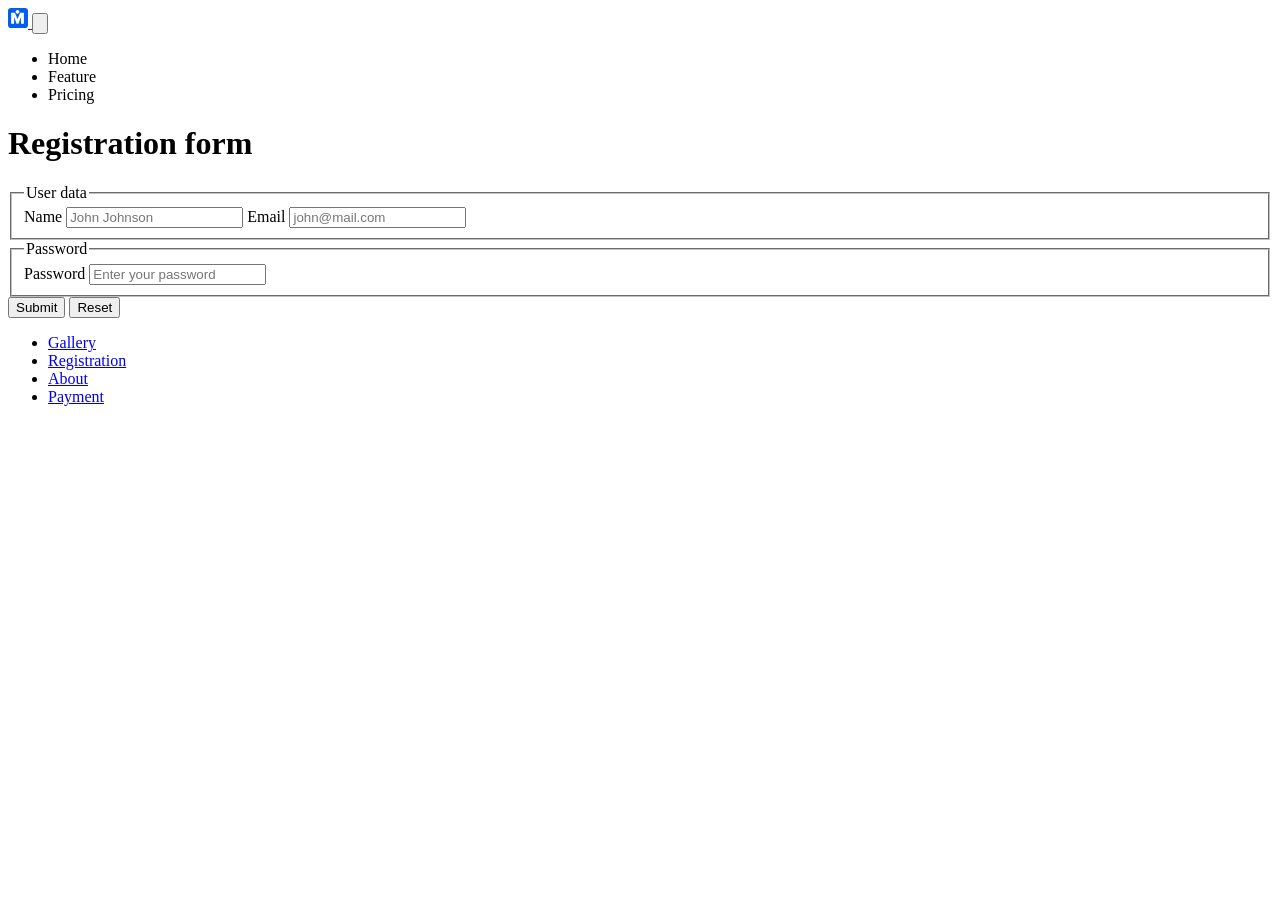
==== form.html @ c0aec475 "Разметка страницы формы" ====
<!DOCTYPE html>
<html lang="en">

<head>
    <meta charset="UTF-8">
    <meta name="viewport" content="width=device-width, initial-scale=1.0">
    <title>Форма регистрации</title>
</head>

<body>
<header>
    <a href="">
        <img src="images/Subtract.svg" alt="Логотип metting">
    </a>
    <button>
        <img src="#" alt="">
    </button>

    <nav>
        <ul>
            <li><a href="#"></a>Home</li>
            <li><a href="#"></a>Feature</li>
            <li><a href="#"></a>Pricing</li>
        </ul>
    </nav>
</header>
<main>
    <h1>Registration form</h1>
    <form action="#">
        <fieldset>
            <legend>User data</legend>
            <label for="">Name</label>
            <input type="text" id="name" name="name" placeholder="John Johnson" required>
            <label for="email">Email</label>
            <input type="email" id="email" name="email" placeholder="john@mail.com" required>
        </fieldset>
        <fieldset>
            <legend>Password</legend>
            <label for="password">Password</label>
            <input type="password" id="password" name="password" placeholder="Enter your password" required>
        </fieldset>
        <button type="submit">Submit</button>
        <button type="reset">Reset</button>
    </form>
</main>
    <footer>
        <nav>
            <ul>
                <li><a href="#">Gallery</a></li>
                <li><a href="#">Registration</a></li>
                <li><a href="#features">About</a></li>
                <li><a href="#utility">Payment</a></li>
            </ul>
        </nav>

    </footer>
</body>

</html>
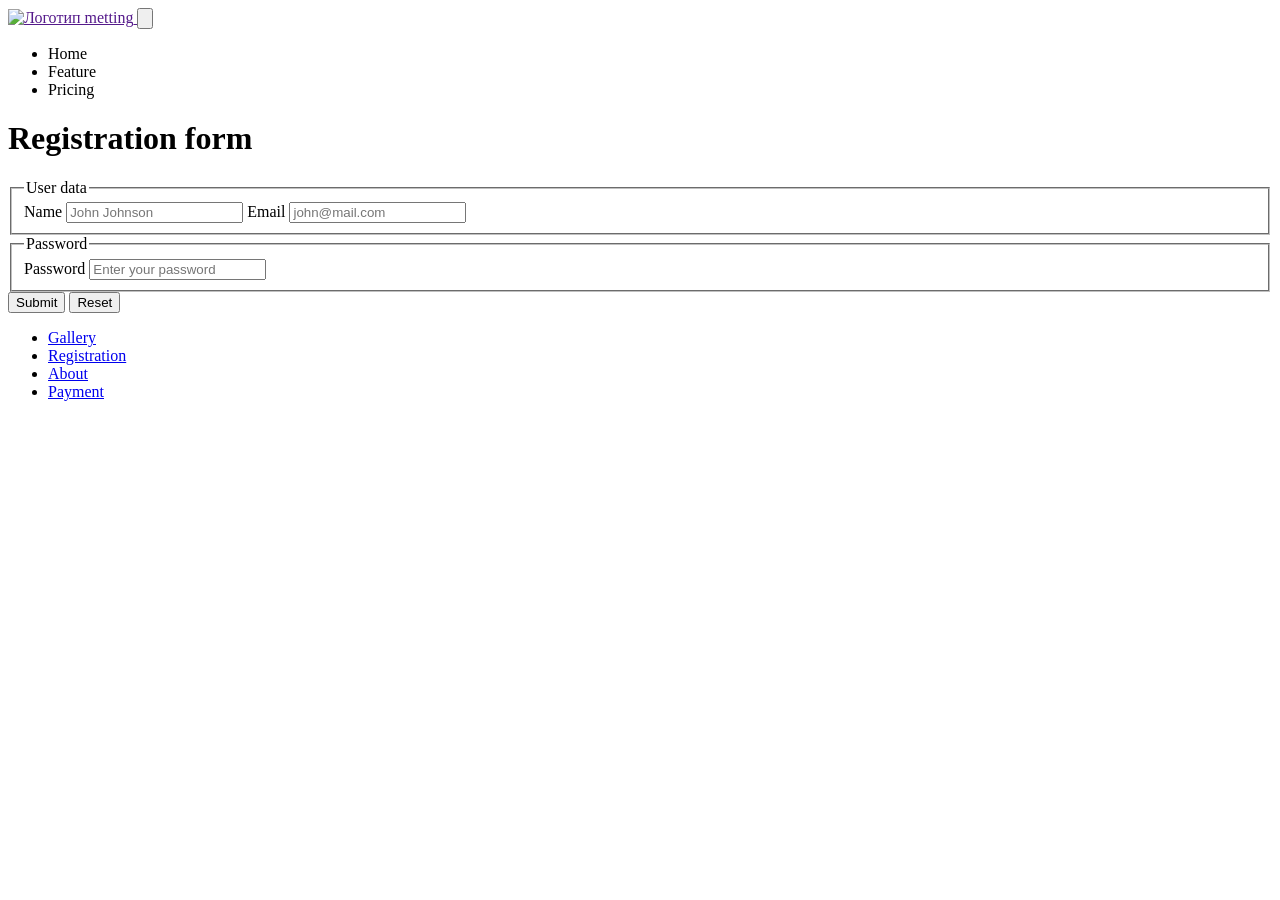
==== commit dd200ece: "Подключение шрифтов, ресетера, таблиц стилей, настройка кастомных переменных" ====
--- a/form.html
+++ b/form.html
@@ -26,6 +26,7 @@
 </header>
 <main>
     <h1>Registration form</h1>
+    <!--Форма регистрации-->
     <form action="#">
         <fieldset>
             <legend>User data</legend>
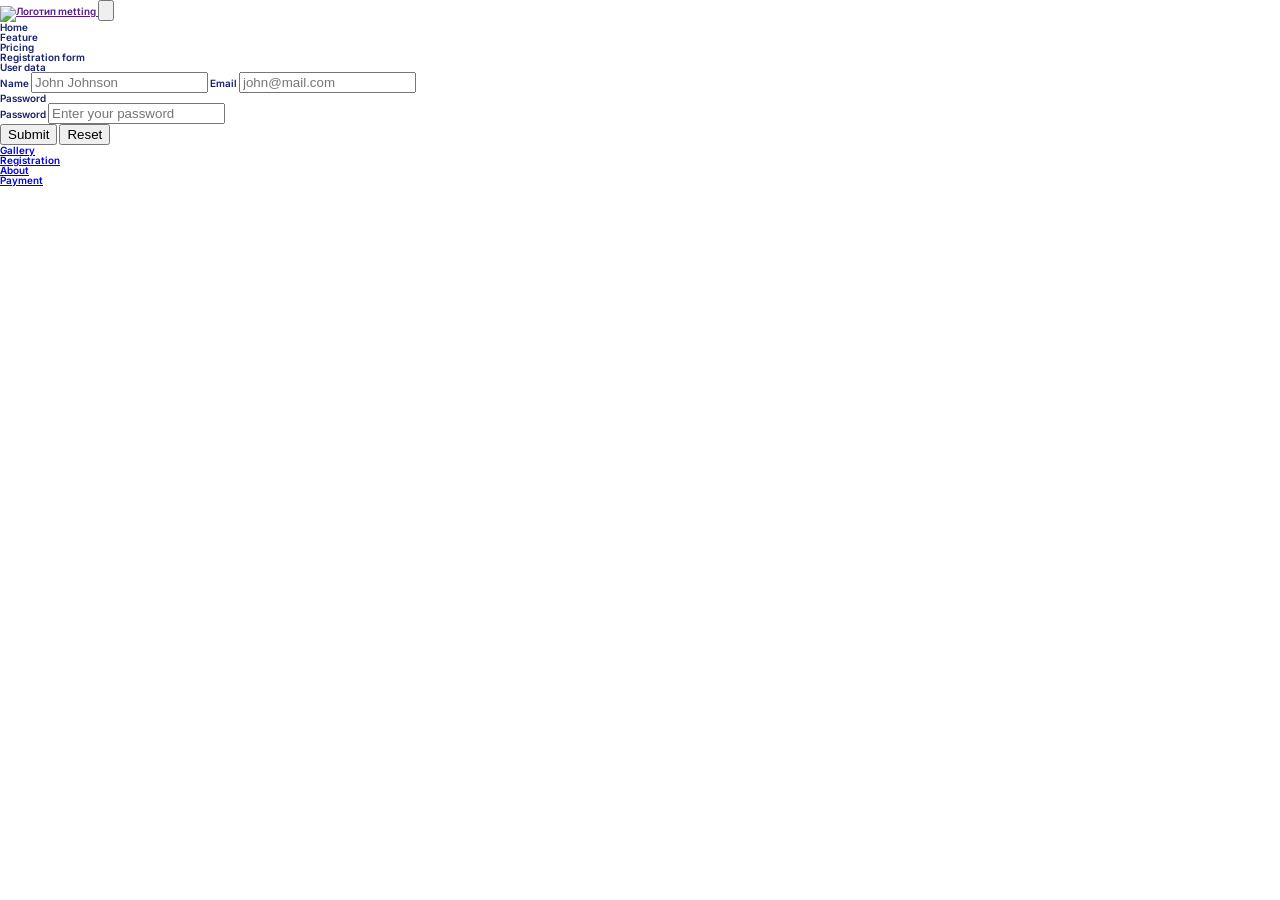
==== commit fd9470b0: "Подключение свойств для других страниц" ====
--- a/form.html
+++ b/form.html
@@ -5,6 +5,8 @@
     <meta charset="UTF-8">
     <meta name="viewport" content="width=device-width, initial-scale=1.0">
     <title>Форма регистрации</title>
+    <link rel="stylesheet" href="styles/reset.css">
+    <link rel="stylesheet" href="styles/main.css">
 </head>
 
 <body>
--- a/styles/main.css
+++ b/styles/main.css
@@ -0,0 +1,43 @@
+@font-face {
+    font-family: 'Inter';
+    font-style: normal;
+    font-weight: 400;
+    src: url('../fonts/Inter_18pt-Regular.ttf') format('ttf');
+}
+
+@font-face {
+    font-family: 'Inter';
+    font-style: normal;
+    font-weight: 600;
+    src: url('../fonts/Inter_18pt-SemiBold.ttf');
+}
+
+@font-face {
+    font-family: 'Inter';
+    font-style: normal;
+    font-weight: 700;
+    src: url('../fonts/Inter_18pt-Bold.ttf');
+}
+
+
+:root {
+    font-size: 62.5%;
+    --color-text-primary: #18216D;
+    --color-bg-light: #F5F5F5;
+    --color-button: #00ECD0;
+
+    --font-family-base: 'Inter', 'Arial', sans-serif;
+    --font-weight-regular: 400
+    --font-weight-semibold: 600
+    --font-weight-bold: 700
+}
+
+h1 {
+    color: var(--color-text-primary);
+}
+
+body {
+    background-color: var (--color-bg-light);
+    color: var(--color-text-primary);
+    font-family: var(--font-family-base);
+}
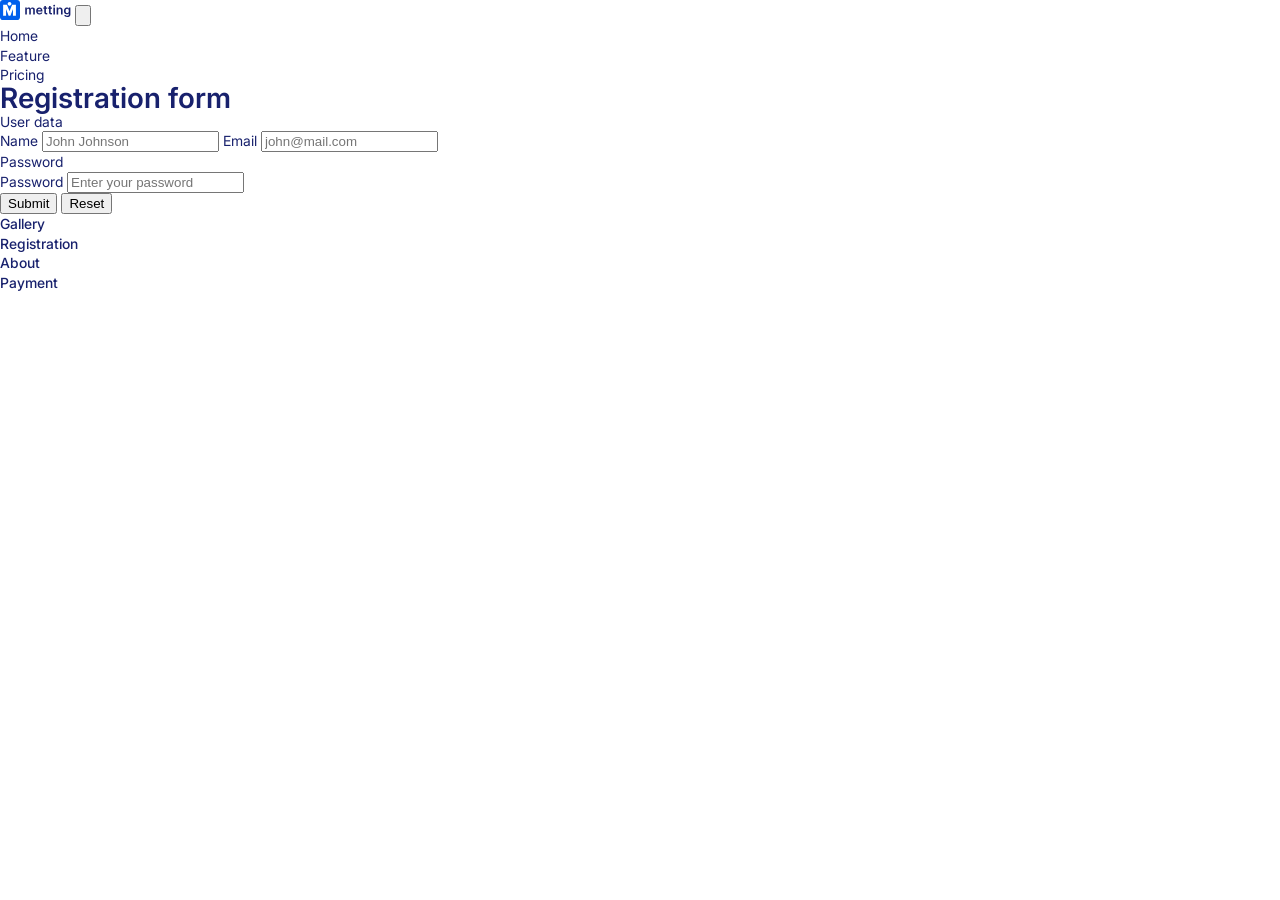
==== commit 9dad4c7e: "Настройка элементов страницы" ====
--- a/form.html
+++ b/form.html
@@ -12,7 +12,7 @@
 <body>
 <header>
     <a href="">
-        <img src="images/Subtract.svg" alt="Логотип metting">
+        <img src="images/logo.svg" alt="Логотип metting">
     </a>
     <button>
         <img src="#" alt="">
@@ -49,8 +49,8 @@
     <footer>
         <nav>
             <ul>
-                <li><a href="#">Gallery</a></li>
-                <li><a href="#">Registration</a></li>
+                <li><a href="gallery.html">Gallery</a></li>
+                <li><a href="form.html">Registration</a></li>
                 <li><a href="#features">About</a></li>
                 <li><a href="#utility">Payment</a></li>
             </ul>
--- a/styles/main.css
+++ b/styles/main.css
@@ -2,7 +2,14 @@
     font-family: 'Inter';
     font-style: normal;
     font-weight: 400;
-    src: url('../fonts/Inter_18pt-Regular.ttf') format('ttf');
+    src: url('../fonts/Inter_18pt-Regular.ttf');
+}
+
+@font-face {
+    font-family: 'Inter';
+    font-style: normal;
+    font-weight: 500;
+    src: url('../fonts/Inter_18pt-Medium.ttf');
 }
 
 @font-face {
@@ -12,24 +19,18 @@
     src: url('../fonts/Inter_18pt-SemiBold.ttf');
 }
 
-@font-face {
-    font-family: 'Inter';
-    font-style: normal;
-    font-weight: 700;
-    src: url('../fonts/Inter_18pt-Bold.ttf');
-}
-
 
 :root {
     font-size: 62.5%;
     --color-text-primary: #18216D;
+    --color-text-secondary: rgba(24, 33, 109, 0.6);
     --color-bg-light: #F5F5F5;
     --color-button: #00ECD0;
 
     --font-family-base: 'Inter', 'Arial', sans-serif;
-    --font-weight-regular: 400
-    --font-weight-semibold: 600
-    --font-weight-bold: 700
+    --font-weight-regular: 400;
+    --font-weight-medium: 500;
+    --font-weight-semibold: 600;
 }
 
 h1 {
@@ -40,4 +41,54 @@
     background-color: var (--color-bg-light);
     color: var(--color-text-primary);
     font-family: var(--font-family-base);
+    font-size: 1.4rem;
+    line-height: 1.4;
+    font-weight: var(--font-weight-regular);
+    letter-spacing: 0rem;
+}
+
+h1, 
+h2, 
+h3 {
+    font-weight: var(--font-weight-semibold);
+}
+
+h1 {
+    font-size: 2.8rem;
+    line-height: 2.7rem;
+    letter-spacing: 0rem;
+}
+
+h2 {
+    font-size: 2.4rem;
+    line-height: 2.4rem;
+}
+
+h3 {
+    font-size: 2rem;
+    line-height: 2rem;
+}
+
+a {
+    color: var(--color-text-primary);
+    text-decoration: none;
+    font-weight: var(--font-weight-medium);
+}
+
+p {
+    color: var(--color-text-primary);
+}
+
+p strong {
+    color: var(--color-text-secondary);
+}
+
+a.btn {
+    display: block;
+    margin: 40px 0;
+    background-color: var(--color-button);
+    color: var(--color-text-primary);
+    padding: 12px;
+    border-radius: 16px;
+    text-align: center;
 }
